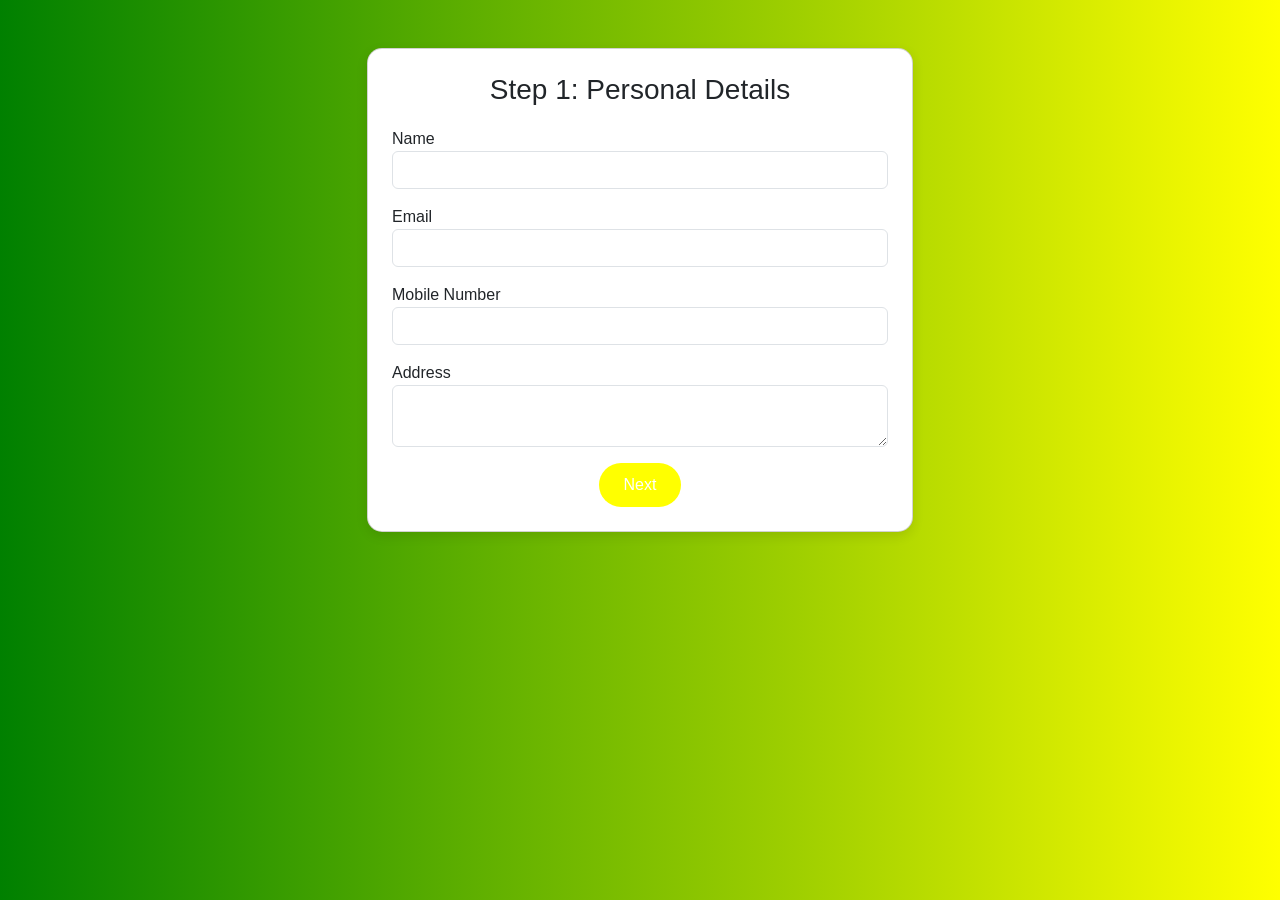
==== index.html @ 725dab35 "Add files via upload" ====
<!DOCTYPE html>
<html lang="en">
<head>
    <meta charset="UTF-8">
    <meta name="viewport" content="width=device-width, initial-scale=1.0">
    <title>Step 1 - Personal Details</title>

    <!-- Bootstrap -->
    <link href="https://cdn.jsdelivr.net/npm/bootstrap@5.3.0/dist/css/bootstrap.min.css" rel="stylesheet">

    <!-- External CSS -->
    <link rel="stylesheet" href="style.css">
</head>

<body>

<div class="container mt-5">
    <div class="row justify-content-center">
        <div class="col-md-6">

            <div class="card p-4">
                <h3 class="header">Step 1: Personal Details</h3>

                <form action="payment.html">

                    <div class="mb-3">
                        <label>Name</label>
                        <input type="text" class="form-control" required>
                    </div>

                    <div class="mb-3">
                        <label>Email</label>
                        <input type="email" class="form-control" required>
                    </div>

                    <div class="mb-3">
                        <label>Mobile Number</label>
                        <input type="tel" class="form-control" required>
                    </div>

                    <div class="mb-3">
                        <label>Address</label>
                        <textarea class="form-control" required></textarea>
                    </div>

                    <div class="text-center">
                        <button type="submit" class="btn btn-primary">Next</button>
                    </div>

                </form>
            </div>

        </div>
    </div>
</div>

</body>
</html>
---- style.css ----
body {
    background: linear-gradient(to right, green, yellow);
    font-family: Arial, sans-serif;
}
.card {
    border-radius: 15px;
    box-shadow: 0 4px 12px rgba(0,0,0,0.1);
}
.header {
    text-align: center;
    margin-bottom: 20px;
}
.nav-tabs .nav-link.active {
    background-color:green;
    color: white;
    border-radius: 10px 10px 0 0;
}
.btn-primary {
    background-color: yellow;
    border: none;
    border-radius: 25px;
    padding: 10px 25px;
}
.btn-primary:hover {
    background-color: green;
}
.form-control:focus {
    box-shadow: none;
    border-color: yellow;
}
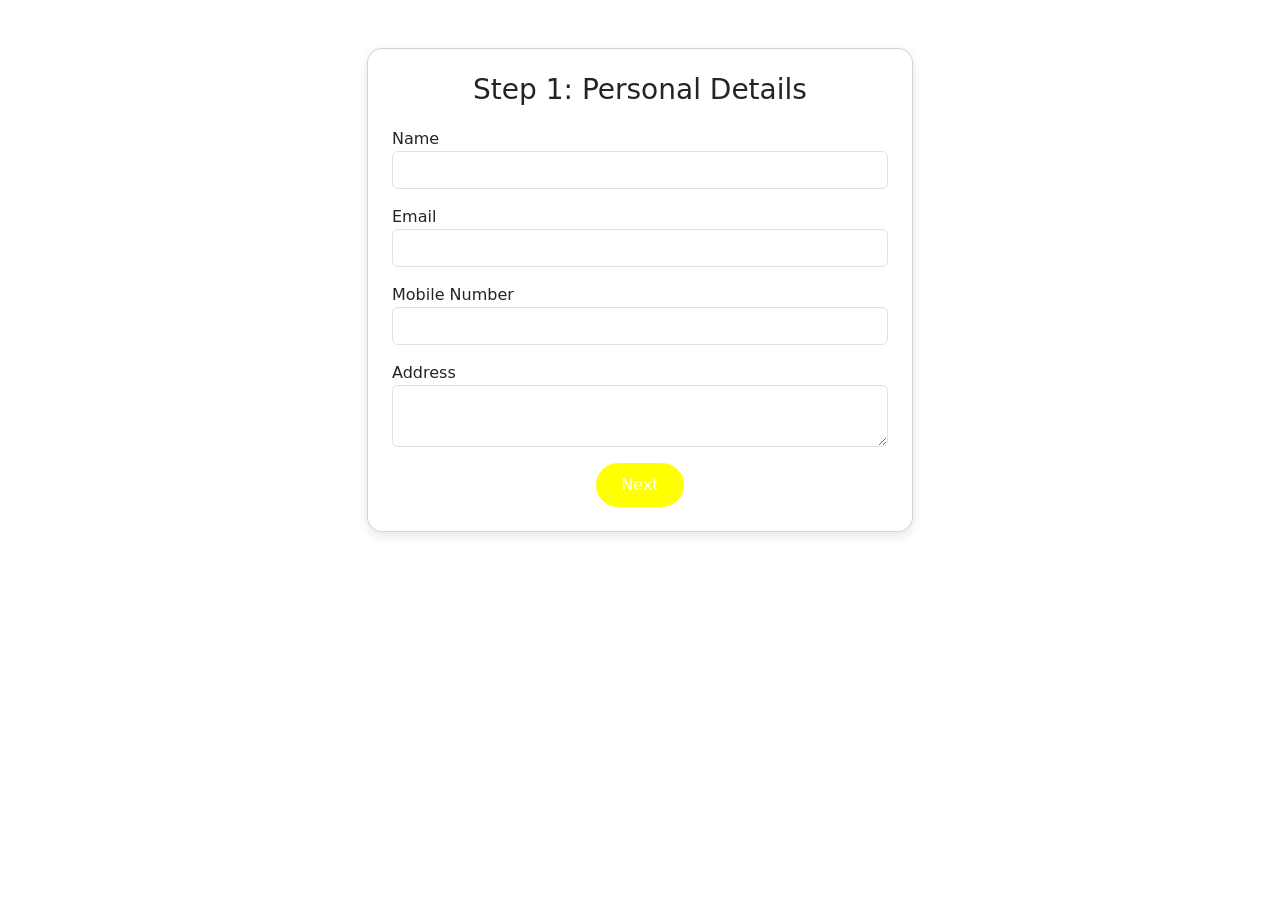
==== commit 527dce39: "Adding external css to this code" ====
--- a/index.html
+++ b/index.html
@@ -1,58 +1,57 @@
-<!DOCTYPE html>
-<html lang="en">
-<head>
-    <meta charset="UTF-8">
-    <meta name="viewport" content="width=device-width, initial-scale=1.0">
-    <title>Step 1 - Personal Details</title>
-
-    <!-- Bootstrap -->
-    <link href="https://cdn.jsdelivr.net/npm/bootstrap@5.3.0/dist/css/bootstrap.min.css" rel="stylesheet">
-
-    <!-- External CSS -->
-    <link rel="stylesheet" href="style.css">
-</head>
-
-<body>
-
-<div class="container mt-5">
-    <div class="row justify-content-center">
-        <div class="col-md-6">
-
-            <div class="card p-4">
-                <h3 class="header">Step 1: Personal Details</h3>
-
-                <form action="payment.html">
-
-                    <div class="mb-3">
-                        <label>Name</label>
-                        <input type="text" class="form-control" required>
-                    </div>
-
-                    <div class="mb-3">
-                        <label>Email</label>
-                        <input type="email" class="form-control" required>
-                    </div>
-
-                    <div class="mb-3">
-                        <label>Mobile Number</label>
-                        <input type="tel" class="form-control" required>
-                    </div>
-
-                    <div class="mb-3">
-                        <label>Address</label>
-                        <textarea class="form-control" required></textarea>
-                    </div>
-
-                    <div class="text-center">
-                        <button type="submit" class="btn btn-primary">Next</button>
-                    </div>
-
-                </form>
-            </div>
-
-        </div>
-    </div>
-</div>
-
-</body>
-</html>+<!DOCTYPE html>
+<html lang="en">
+<head>
+    <meta charset="UTF-8">
+    <meta name="viewport" content="width=device-width, initial-scale=1.0">
+    <title>Step 1 - Personal Details</title>
+
+    <!-- Bootstrap -->
+    <link href="https://cdn.jsdelivr.net/npm/bootstrap@5.3.0/dist/css/bootstrap.min.css" rel="stylesheet">
+
+    <!-- External CSS -->
+    <link rel="stylesheet" href="style.css">
+</head>
+
+<body>
+
+<div class="container mt-5">
+    <div class="row justify-content-center">
+        <div class="col-md-6">
+
+            <div class="card p-4">
+                <h3 class="header">Step 1: Personal Details</h3>
+
+                <form action="payment.html">
+
+                    <div class="mb-3">
+                        <label>Name</label>
+                        <input type="text" class="form-control" required>
+                    </div>
+
+                    <div class="mb-3">
+                        <label>Email</label>
+                        <input type="email" class="form-control" required>
+                    </div>
+
+                    <div class="mb-3">
+                        <label>Mobile Number</label>
+                        <input type="tel" class="form-control" required>
+                    </div>
+
+                    <div class="mb-3">
+                        <label>Address</label>
+                        <textarea class="form-control" required></textarea>
+                    </div>
+
+                    <div class="text-center">
+                        <button type="submit" class="btn btn-primary">Next</button>
+                    </div>
+
+                </form>
+            </div>
+
+        </div>
+    </div>
+</div>
+
+</body>
--- a/style.css
+++ b/style.css
@@ -1,30 +1,62 @@
-body {
-    background: linear-gradient(to right, green, yellow);
-    font-family: Arial, sans-serif;
-}
-.card {
-    border-radius: 15px;
-    box-shadow: 0 4px 12px rgba(0,0,0,0.1);
-}
-.header {
-    text-align: center;
-    margin-bottom: 20px;
-}
-.nav-tabs .nav-link.active {
-    background-color:green;
-    color: white;
-    border-radius: 10px 10px 0 0;
-}
-.btn-primary {
-    background-color: yellow;
-    border: none;
-    border-radius: 25px;
-    padding: 10px 25px;
-}
-.btn-primary:hover {
-    background-color: green;
-}
-.form-control:focus {
-    box-shadow: none;
-    border-color: yellow;
+<<<<<<< HEAD
+body {
+    background: linear-gradient(to right, green, yellow);
+    font-family: Arial, sans-serif;
+}
+.card {
+    border-radius: 15px;
+    box-shadow: 0 4px 12px rgba(0,0,0,0.1);
+}
+.header {
+    text-align: center;
+    margin-bottom: 20px;
+}
+.nav-tabs .nav-link.active {
+    background-color:green;
+    color: white;
+    border-radius: 10px 10px 0 0;
+}
+.btn-primary {
+    background-color: yellow;
+    border: none;
+    border-radius: 25px;
+    padding: 10px 25px;
+}
+.btn-primary:hover {
+    background-color: green;
+}
+.form-control:focus {
+    box-shadow: none;
+    border-color: yellow;
+=======
+body {
+    background: linear-gradient(to right, green, yellow);
+    font-family: Arial, sans-serif;
+}
+.card {
+    border-radius: 15px;
+    box-shadow: 0 4px 12px rgba(0,0,0,0.1);
+}
+.header {
+    text-align: center;
+    margin-bottom: 20px;
+}
+.nav-tabs .nav-link.active {
+    background-color:green;
+    color: white;
+    border-radius: 10px 10px 0 0;
+}
+.btn-primary {
+    background-color: yellow;
+    border: none;
+    border-radius: 25px;
+    padding: 10px 25px;
+}
+.btn-primary:hover {
+    background-color: green;
+}
+.form-control:focus {
+    box-shadow: none;
+    border-color: yellow;
+>>>>>>> 829425c (Adding external css to this code)
 }
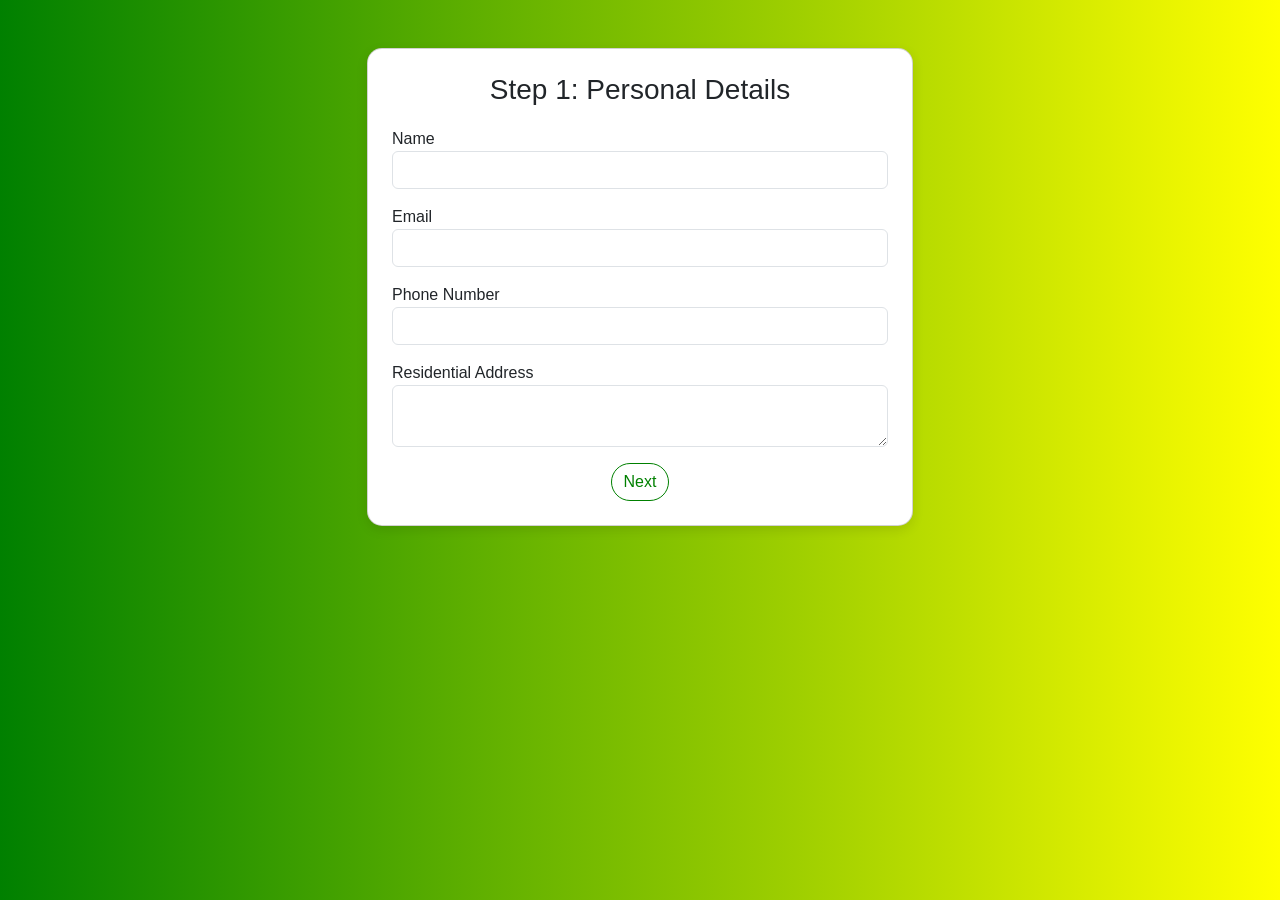
==== commit af2a7447: "Changing text color to green of next button" ====
--- a/index.html
+++ b/index.html
@@ -34,12 +34,12 @@
                     </div>
 
                     <div class="mb-3">
-                        <label>Mobile Number</label>
+                        <label>Phone Number</label>
                         <input type="tel" class="form-control" required>
                     </div>
 
                     <div class="mb-3">
-                        <label>Address</label>
+                        <label>Residential Address</label>
                         <textarea class="form-control" required></textarea>
                     </div>
 
--- a/style.css
+++ b/style.css
@@ -1,4 +1,3 @@
-<<<<<<< HEAD
 body {
     background: linear-gradient(to right, green, yellow);
     font-family: Arial, sans-serif;
@@ -17,9 +16,10 @@
     border-radius: 10px 10px 0 0;
 }
 .btn-primary {
-    background-color: yellow;
-    border: none;
+    background-color: white;
+    border: 1px solid green;
     border-radius: 25px;
+    color: green;tus
     padding: 10px 25px;
 }
 .btn-primary:hover {
@@ -28,35 +28,5 @@
 .form-control:focus {
     box-shadow: none;
     border-color: yellow;
-=======
-body {
-    background: linear-gradient(to right, green, yellow);
-    font-family: Arial, sans-serif;
-}
-.card {
-    border-radius: 15px;
-    box-shadow: 0 4px 12px rgba(0,0,0,0.1);
-}
-.header {
-    text-align: center;
-    margin-bottom: 20px;
-}
-.nav-tabs .nav-link.active {
-    background-color:green;
-    color: white;
-    border-radius: 10px 10px 0 0;
-}
-.btn-primary {
-    background-color: yellow;
-    border: none;
-    border-radius: 25px;
-    padding: 10px 25px;
-}
-.btn-primary:hover {
-    background-color: green;
-}
-.form-control:focus {
-    box-shadow: none;
-    border-color: yellow;
->>>>>>> 829425c (Adding external css to this code)
+
 }
